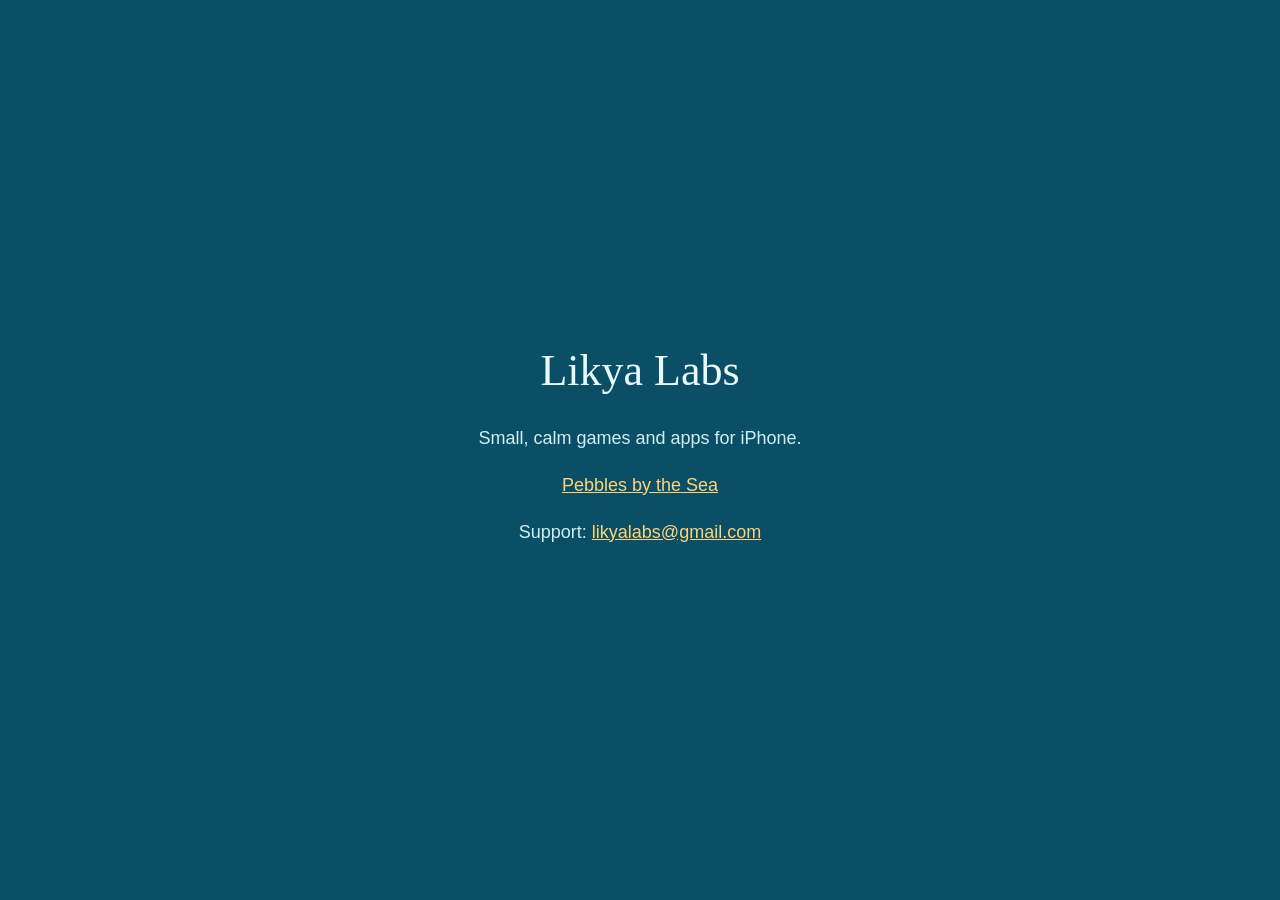
==== index.html @ 88440b41 "Likya Labs site: Pebbles by the Sea privacy/support, app-ads.txt Co-Authored-By: Claude Opus 5.5 <no" ====
<!doctype html>
<html lang="en"><head><meta charset="utf-8"><meta name="viewport" content="width=device-width, initial-scale=1">
<title>Likya Labs</title>
<style>body{margin:0;background:#0a4f66;color:#e9fbff;font:18px/1.6 -apple-system,BlinkMacSystemFont,"Segoe UI",Roboto,sans-serif;display:flex;min-height:100vh;align-items:center;justify-content:center;text-align:center}
main{padding:40px 24px;max-width:560px}h1{font-family:Georgia,serif;font-weight:400;font-size:44px;margin:0}p{color:#cfeff3}a{color:#ffd27a}</style></head>
<body><main><h1>Likya Labs</h1><p>Small, calm games and apps for iPhone.</p>
<p><a href="pebbles/">Pebbles by the Sea</a></p>
<p>Support: <a href="mailto:likyalabs@gmail.com">likyalabs@gmail.com</a></p></main></body></html>
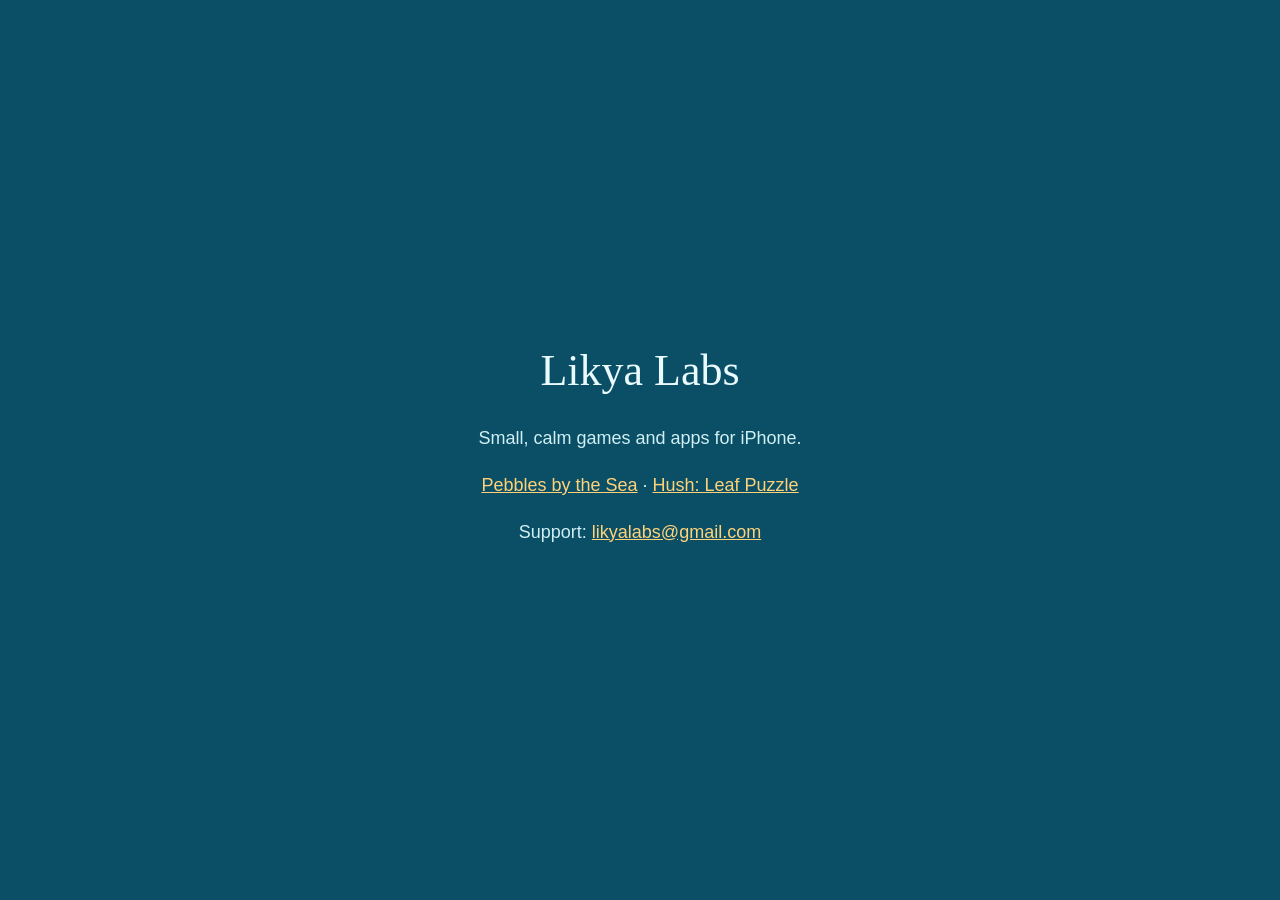
==== commit 375080c5: "Hush: Leaf Puzzle support and privacy pages" ====
--- a/index.html
+++ b/index.html
@@ -4,5 +4,5 @@
 <style>body{margin:0;background:#0a4f66;color:#e9fbff;font:18px/1.6 -apple-system,BlinkMacSystemFont,"Segoe UI",Roboto,sans-serif;display:flex;min-height:100vh;align-items:center;justify-content:center;text-align:center}
 main{padding:40px 24px;max-width:560px}h1{font-family:Georgia,serif;font-weight:400;font-size:44px;margin:0}p{color:#cfeff3}a{color:#ffd27a}</style></head>
 <body><main><h1>Likya Labs</h1><p>Small, calm games and apps for iPhone.</p>
-<p><a href="pebbles/">Pebbles by the Sea</a></p>
+<p><a href="pebbles/">Pebbles by the Sea</a> · <a href="hush/">Hush: Leaf Puzzle</a></p>
 <p>Support: <a href="mailto:likyalabs@gmail.com">likyalabs@gmail.com</a></p></main></body></html>
